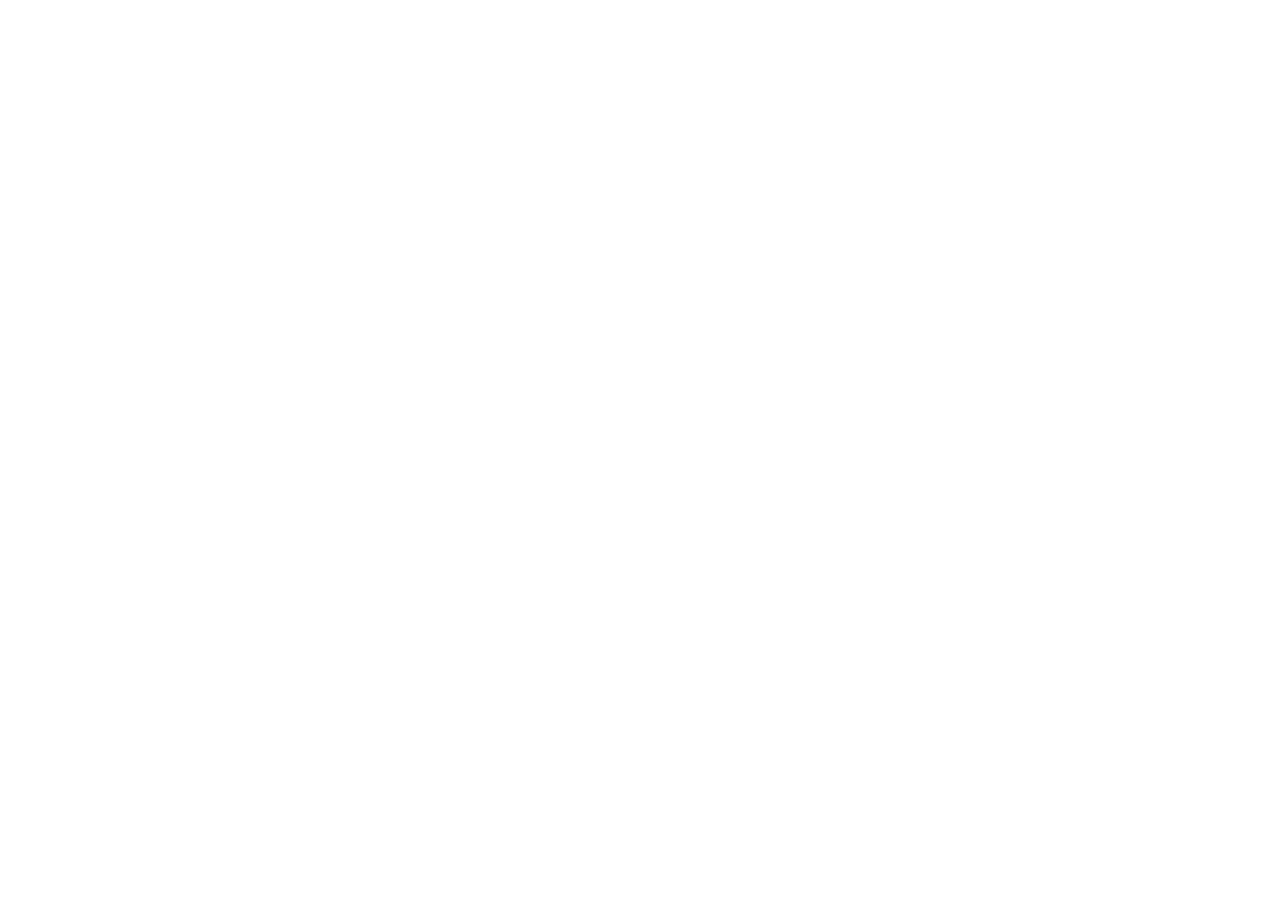
==== generative-web/project-1/index.html @ 1d06cab6 "Create index.html" ====
<!DOCTYPE html>
<html lang="en">
  <head>

    <title>Arcade World</title>
    <script src="https://cdnjs.cloudflare.com/ajax/libs/p5.js/1.4.0/p5.js"></script>
    <script src="https://cdnjs.cloudflare.com/ajax/libs/p5.js/1.4.0/addons/p5.sound.min.js"></script>
    <link rel="stylesheet" type="text/css" href="./css/style.css">
    <link rel="icon" type="image/png" href="./assets/favicon2.png">
    <meta charset="utf-8" />

  </head>

  <body>

      <div class="canvas-container">
        <div class="canvas">
          <script src="./js/sketch.js"></script>
        </div>
      </div> 

  </body>

</html>
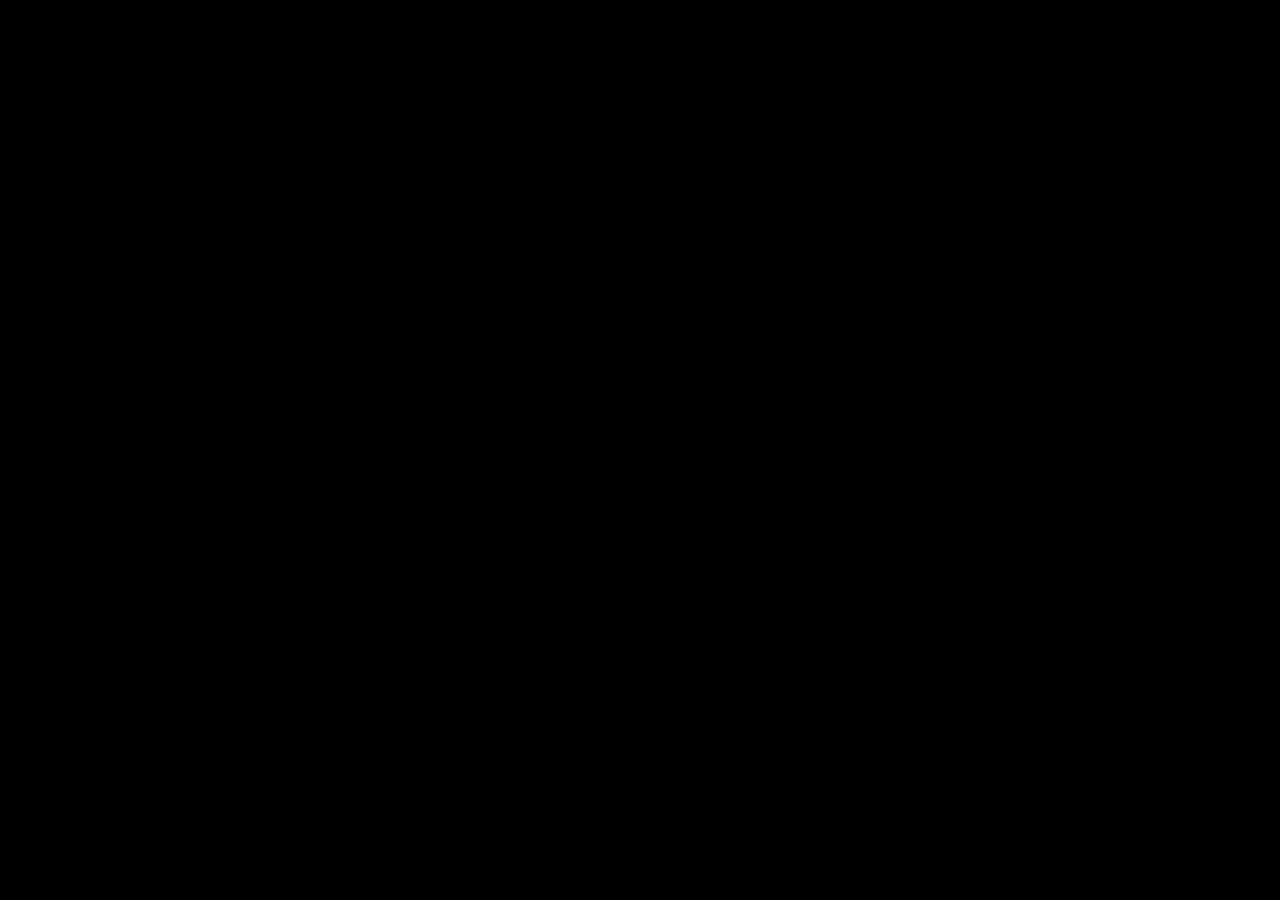
==== commit b68570ea: "changes" ====
--- a/generative-web/project-1/index.html
+++ b/generative-web/project-1/index.html
@@ -20,5 +20,4 @@
       </div> 
 
   </body>
-
 </html>
--- a/generative-web/project-1/css/style.css
+++ b/generative-web/project-1/css/style.css
@@ -0,0 +1,13 @@
+html, body {
+  margin: 0;
+  padding: 0;
+  background-color: black;
+  cursor: url("../assets/website/cursor-1-smallest.png"), auto;
+}
+
+.canvas-container {
+  display: flex;
+  justify-content: center;
+  align-items: center;
+  cursor: url("../assets/website/cursor-1-smallest.png"), auto;
+}
